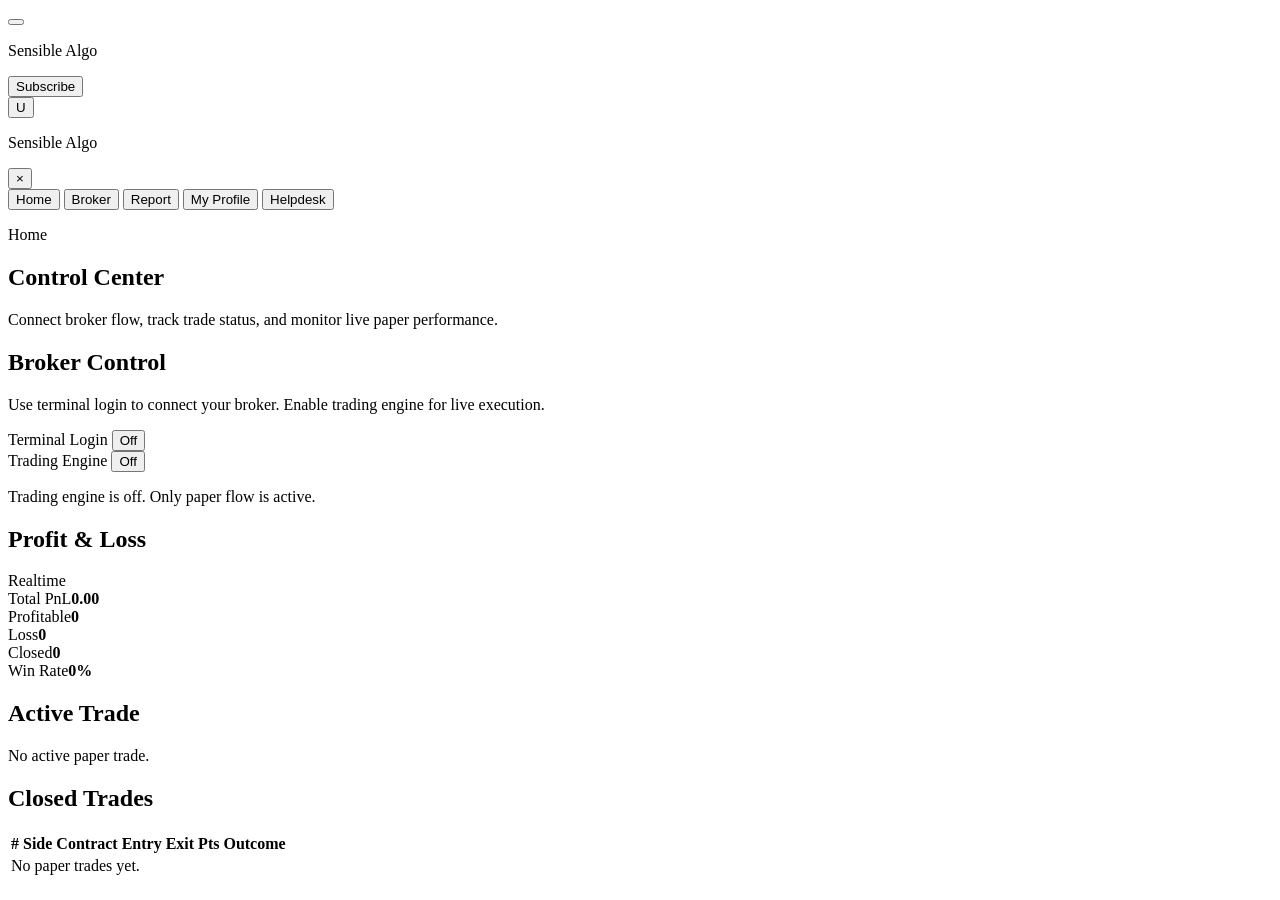
==== app/frontend/app.html @ cdf227a2 "Initial commit" ====
<!doctype html>
<html lang="en">
<head>
  <meta charset="utf-8">
  <meta name="viewport" content="width=device-width, initial-scale=1">
  <title>Sensible Algo User Console</title>
  <link rel="stylesheet" href="/ui/static/styles.css">
  <link rel="stylesheet" href="/ui/static/user-console.css">
</head>
<body class="dashboard-body user-console">
  <div class="ambient-glow ambient-a"></div>
  <div class="ambient-glow ambient-b"></div>
  <div class="user-noise"></div>

  <header class="mobile-topbar" aria-label="User console header">
    <button id="sidebar-toggle" class="hamburger" type="button" aria-label="Open menu" aria-controls="app-sidebar" aria-expanded="false">
      <span></span>
      <span></span>
      <span></span>
    </button>
    <p class="mobile-brand">Sensible Algo</p>
    <div class="topbar-actions">
      <button id="subscribe-modal-open-btn" class="subscribe-top-btn" type="button">Subscribe</button>
      <div class="profile-wrap" id="profile-wrap">
        <button id="profile-toggle-btn" class="profile-btn" type="button" aria-label="Open profile menu" aria-haspopup="true" aria-expanded="false">
          <span id="profile-avatar-text">U</span>
        </button>
        <div id="profile-menu" class="profile-menu" hidden>
          <button id="profile-logout-btn" class="ghost-btn" type="button">Logout</button>
        </div>
      </div>
    </div>
  </header>

  <div class="dashboard-shell">
    <aside id="app-sidebar" class="sidebar" aria-label="Dashboard sidebar">
      <div class="sidebar-head">
        <div>
          <p class="mini-label">Sensible Algo</p>
        </div>
        <button id="sidebar-close" class="icon-btn" type="button" aria-label="Close menu">&times;</button>
      </div>

      <nav class="side-nav" aria-label="Sections">
        <button type="button" class="side-nav-btn is-active" data-view-target="home" data-nav-close>Home</button>
        <button type="button" class="side-nav-btn" data-view-target="broker" data-nav-close>Broker</button>
        <button type="button" class="side-nav-btn" data-view-target="report" data-nav-close>Report</button>
        <button type="button" class="side-nav-btn" data-view-target="profile" data-nav-close>My Profile</button>
        <button type="button" class="side-nav-btn" data-view-target="helpdesk" data-nav-close>Helpdesk</button>
      </nav>
    </aside>

    <div id="sidebar-overlay" class="sidebar-overlay" aria-hidden="true"></div>

    <main class="board-main">
      <section class="portal-view is-active" data-view="home">
        <header id="overview" class="home-head card">
          <div>
            <p class="label">Home</p>
            <h1>Control Center</h1>
            <p class="subtitle">Connect broker flow, track trade status, and monitor live paper performance.</p>
          </div>
        </header>

        <section class="home-grid">
          <article class="card home-card control-card">
            <div class="line-head">
              <h2>Broker Control</h2>
            </div>
            <p class="small">Use terminal login to connect your broker. Enable trading engine for live execution.</p>
            <div class="switch-list">
              <div class="switch-row">
                <span>Terminal Login</span>
                <button
                  id="terminal-login-toggle"
                  class="toggle-switch is-off"
                  type="button"
                  role="switch"
                  aria-checked="false"
                  aria-label="Toggle terminal login"
                >
                  Off
                </button>
              </div>
              <div class="switch-row">
                <span>Trading Engine</span>
                <button
                  id="trading-engine-toggle"
                  class="toggle-switch is-off"
                  type="button"
                  role="switch"
                  aria-checked="false"
                  aria-label="Toggle trading engine"
                >
                  Off
                </button>
              </div>
            </div>
            <p id="trading-engine-msg" class="small">Trading engine is off. Only paper flow is active.</p>
            
          </article>

          <article class="card home-card pnl-card">
            <div class="line-head">
              <h2>Profit &amp; Loss</h2>
              <span class="realtime-pill">Realtime</span>
            </div>
           
            <div class="kpi-grid-home">
              <div class="kpi-box"><span>Total PnL</span><strong id="paper-net">0.00</strong></div>
              <div class="kpi-box"><span>Profitable</span><strong id="paper-profit">0</strong></div>
              <div class="kpi-box"><span>Loss</span><strong id="paper-loss">0</strong></div>
              <div class="kpi-box"><span>Closed</span><strong id="paper-closed">0</strong></div>
              <div class="kpi-box"><span>Win Rate</span><strong id="paper-winrate">0%</strong></div>
            </div>
          </article>

          <article class="card home-card active-card">
            <div class="line-head">
              <h2>Active Trade</h2>
           
            </div>
            <p class="small" id="paper-active-trade">No active paper trade.</p>
          </article>

          <article class="card home-card trades-card">
            <div class="line-head">
              <h2>Closed Trades</h2>
              
            </div>
            <div class="paper-table-wrap compact-table paper-trades-wrap">
              <table class="paper-table paper-trades-table">
                <thead>
                  <tr>
                    <th>#</th>
                    <th>Side</th>
                    <th>Contract</th>
                    <th>Entry</th>
                    <th>Exit</th>
                    <th>Pts</th>
                    <th>Outcome</th>
                  </tr>
                </thead>
                <tbody id="paper-trades-body">
                  <tr><td colspan="7" class="small">No paper trades yet.</td></tr>
                </tbody>
              </table>
            </div>
          </article>
        </section>
      </section>

      <section class="portal-view" data-view="broker" hidden>
        <article class="card view-card">
          <div class="line-head">
            <h2>Broker - Angel One</h2>
            <span class="small">Client ID Setup</span>
          </div>
          <p class="small">Add or update your Angel One Client ID. You can change it anytime.</p>
          <div class="broker-card">
            <div class="profile-row">
              <span>Saved Client ID</span>
              <strong id="broker-client-id-value">Not set</strong>
            </div>
            <label class="field">
              <span>Angel One Client ID</span>
              <input id="broker-client-id-input" class="text-input" type="text" placeholder="Enter client id">
            </label>
            <div class="action-row">
              <button id="broker-client-id-save-btn" class="action-btn" type="button">Save / Update</button>
            </div>
            <p id="broker-client-id-msg" class="small">Client ID not loaded yet.</p>
          </div>
        </article>
      </section>

      <section class="portal-view" data-view="report" hidden>
        <article class="card view-card">
          <div class="line-head">
            <h2>AI Trade Report</h2>
            <button id="report-load-btn" class="action-btn" type="button">Load Report</button>
          </div>
          <p class="small">View AI-generated paper trades and your personal live trades dispatched to your account. Maximum range is 90 days.</p>
          <div class="report-filter-grid">
            <label class="field">
              <span>Start Date</span>
              <input id="report-start-date" class="text-input" type="date">
            </label>
            <label class="field">
              <span>End Date</span>
              <input id="report-end-date" class="text-input" type="date">
            </label>
            <label class="field">
              <span>Mode</span>
              <select id="report-mode-select" class="text-input">
                <option value="all">All (Paper + Live)</option>
                <option value="paper">Paper Trades</option>
                <option value="live">My Live Trades</option>
              </select>
            </label>
          </div>
          <p id="report-status" class="small">Select a date range and click Load Report.</p>
          <p id="report-count" class="small mono">Trades: 0</p>
          <div class="paper-table-wrap">
            <table class="paper-table report-table">
              <thead>
                <tr>
                  <th>Mode</th>
                  <th>Entry Time (IST)</th>
                  <th>Exit Time (IST)</th>
                  <th>Symbol</th>
                  <th>Direction</th>
                  <th>Entry Price</th>
                  <th>Exit Price</th>
                  <th>Points</th>
                  <th>Outcome</th>
                </tr>
              </thead>
              <tbody id="report-trades-body">
                <tr><td colspan="9" class="small">No report loaded yet.</td></tr>
              </tbody>
            </table>
          </div>
          <div hidden>
            <button id="clear-log" type="button">Clear</button>
            <ul id="timeline"></ul>
            <pre id="explanation">Waiting...</pre>
            <div id="feature-list"></div>
            <p id="paper-gate-last">Last gate: --</p>
            <div id="paper-gate-list"><p>No diagnostics yet.</p></div>
          </div>
        </article>
      </section>

      <section class="portal-view" data-view="profile" hidden>
        <article class="card view-card">
          <h2>My Profile</h2>
          <p id="user-line" class="small">Checking session...</p>
          <div class="profile-grid">
            <div class="profile-row"><span>Name</span><strong id="profile-name">--</strong></div>
            <div class="profile-row"><span>Email</span><strong id="profile-email">--</strong></div>
            <div class="profile-row"><span>Mobile</span><strong id="profile-mobile">--</strong></div>
            <div class="profile-row"><span>Subscription</span><strong id="profile-plan">Starter</strong></div>
            <div class="profile-row"><span>Lot Size Qty</span><strong id="profile-lot-size-qty">--</strong></div>
            <div class="profile-row"><span>My Lots</span><strong id="profile-lot-count">1</strong></div>
            <div class="profile-row"><span>Order Quantity</span><strong id="profile-order-qty">--</strong></div>
          </div>
          <label class="field">
            <span>Set My Lots</span>
            <input id="user-lot-count-input" class="text-input" type="number" min="1" step="1" value="1">
          </label>
          <div class="action-row">
            <button id="user-lot-count-save-btn" class="action-btn" type="button">Save Lots</button>
          </div>
          <p id="user-lot-count-msg" class="small">Lot settings not loaded yet.</p>
        </article>
      </section>

      <section class="portal-view" data-view="helpdesk" hidden>
        <article class="card view-card">
          <h2>Helpdesk</h2>
          <p class="small">Need support? Reach our helpdesk team for onboarding, broker setup, and trade report issues.</p>
          <div class="placeholder-grid">
            <div class="placeholder-item">
              <h3>Email</h3>
              <p>support@sensiblealgo.in</p>
            </div>
            <div class="placeholder-item">
              <h3>Support Hours</h3>
              <p>Mon-Sat | 9:00 AM - 7:00 PM IST</p>
            </div>
            <div class="placeholder-item">
              <h3>Response SLA</h3>
              <p>Within 24 business hours</p>
            </div>
          </div>
        </article>
      </section>
    </main>
  </div>

  <div id="subscribe-modal" class="pricing-modal" hidden aria-hidden="true">
    <div class="pricing-modal-backdrop" data-subscribe-modal-close></div>
    <div class="pricing-modal-dialog" role="dialog" aria-modal="true" aria-labelledby="pricing-modal-title">
      <div class="pricing-modal-head">
        <h2 id="pricing-modal-title">Choose Your Plan</h2>
        <button id="subscribe-modal-close-btn" class="pricing-close-btn" type="button" aria-label="Close pricing modal">&times;</button>
      </div>
      <p class="small">Select a plan to unlock live trading engine.</p>
      <div class="pricing-card-grid">
        <article class="pricing-plan-card" data-plan-card="monthly">
          <p class="pricing-plan-name">Monthly</p>
          <p class="pricing-plan-price">INR 3,000</p>
          <p class="small">Billed every month.</p>
          <button class="action-btn plan-subscribe-btn" type="button" data-subscribe-plan="monthly">Subscribe Now</button>
        </article>
        <article class="pricing-plan-card" data-plan-card="quarterly">
          <p class="pricing-plan-name">Quarterly</p>
          <p class="pricing-plan-price">INR 7,500</p>
          <p class="small">Billed every 3 months.</p>
          <button class="action-btn plan-subscribe-btn" type="button" data-subscribe-plan="quarterly">Subscribe Now</button>
        </article>
        <article class="pricing-plan-card" data-plan-card="yearly">
          <p class="pricing-plan-name">Yearly</p>
          <p class="pricing-plan-price">INR 24,000</p>
          <p class="small">Billed once per year.</p>
          <button class="action-btn plan-subscribe-btn" type="button" data-subscribe-plan="yearly">Subscribe Now</button>
        </article>
      </div>
      <p id="subscribe-msg" class="small pricing-msg">Activate your paid plan to continue live trading access.</p>
    </div>
  </div>

  <script src="https://checkout.razorpay.com/v1/checkout.js"></script>
  <script src="/ui/static/app.js"></script>
</body>
</html>
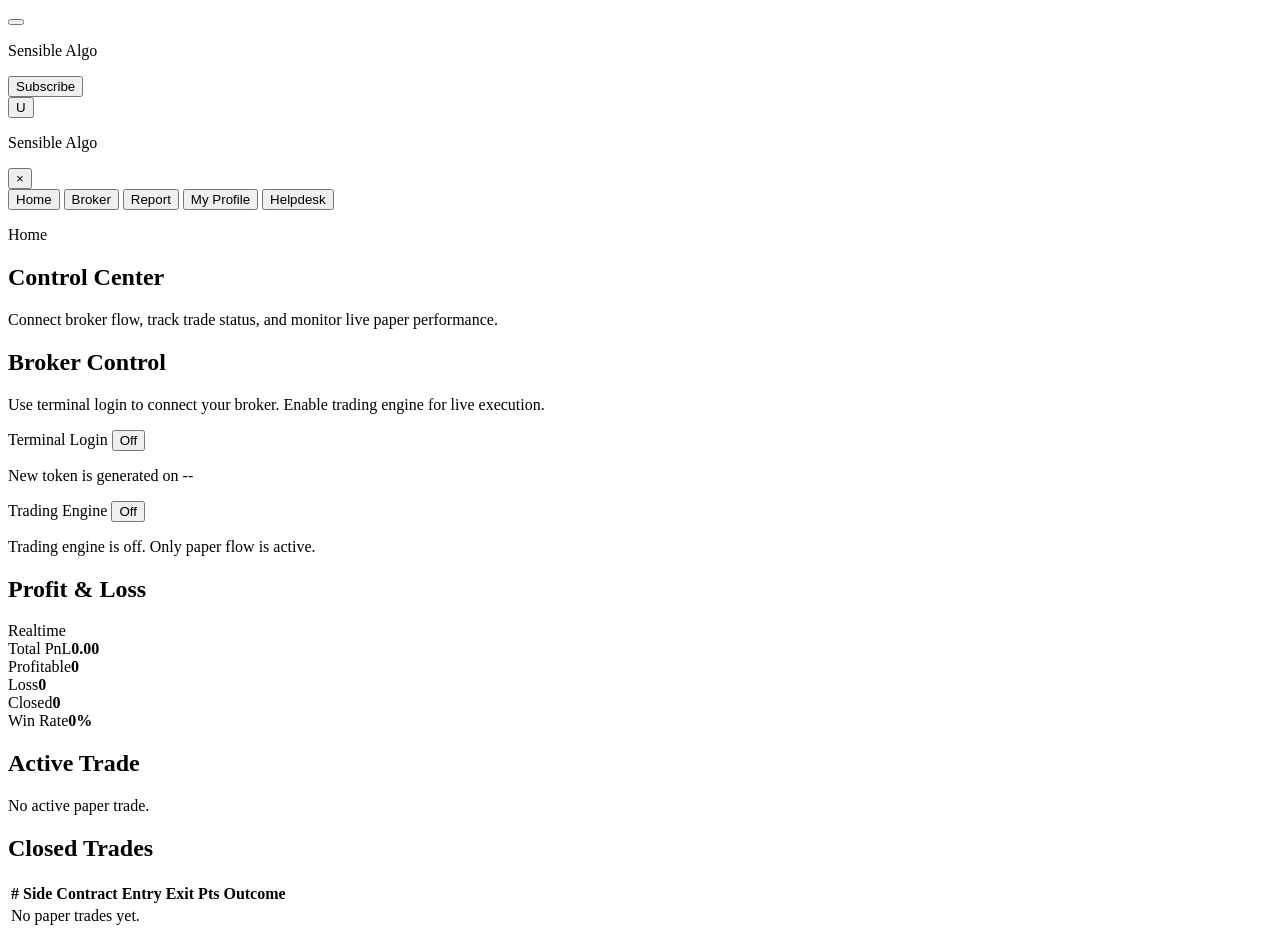
==== commit 0d95021f: "v2.1" ====
--- a/app/frontend/app.html
+++ b/app/frontend/app.html
@@ -82,6 +82,7 @@
                   Off
                 </button>
               </div>
+              <p id="angel-token-generated-msg" class="small">New token is generated on --</p>
               <div class="switch-row">
                 <span>Trading Engine</span>
                 <button
@@ -154,17 +155,41 @@
         <article class="card view-card">
           <div class="line-head">
             <h2>Broker - Angel One</h2>
-            <span class="small">Client ID Setup</span>
-          </div>
-          <p class="small">Add or update your Angel One Client ID. You can change it anytime.</p>
+            <span class="small">Terminal Credentials</span>
+          </div>
+          <p class="small">Save your Angel terminal credentials here. Terminal Login will fetch tokens directly from the backend without redirecting to publisher login.</p>
           <div class="broker-card">
             <div class="profile-row">
               <span>Saved Client ID</span>
               <strong id="broker-client-id-value">Not set</strong>
             </div>
+            <div class="profile-row">
+              <span>Saved API Key</span>
+              <strong id="broker-api-key-value">Not saved</strong>
+            </div>
+            <div class="profile-row">
+              <span>Saved PIN</span>
+              <strong id="broker-pin-value">Not saved</strong>
+            </div>
+            <div class="profile-row">
+              <span>Saved TOTP Secret</span>
+              <strong id="broker-totp-value">Not saved</strong>
+            </div>
             <label class="field">
               <span>Angel One Client ID</span>
               <input id="broker-client-id-input" class="text-input" type="text" placeholder="Enter client id">
+            </label>
+            <label class="field">
+              <span>API Key</span>
+              <input id="broker-api-key-input" class="text-input" type="text" placeholder="Enter Angel SmartAPI key">
+            </label>
+            <label class="field">
+              <span>PIN</span>
+              <input id="broker-pin-input" class="text-input" type="password" placeholder="Enter Angel PIN">
+            </label>
+            <label class="field">
+              <span>TOTP Secret</span>
+              <input id="broker-totp-input" class="text-input" type="password" placeholder="Enter base32 TOTP secret">
             </label>
             <div class="action-row">
               <button id="broker-client-id-save-btn" class="action-btn" type="button">Save / Update</button>
